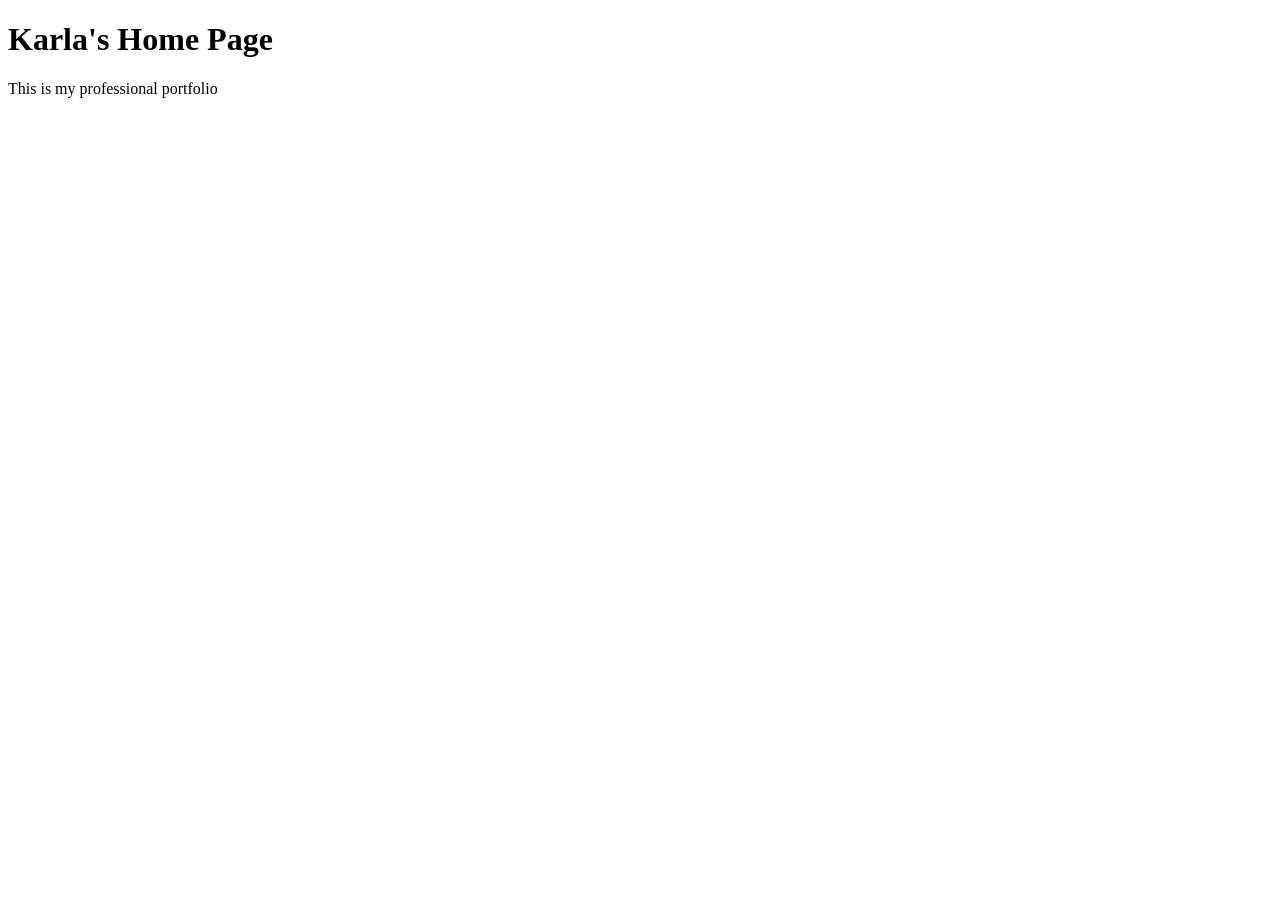
==== index.html @ 29b91351 "Add Home Page" ====
<!DOCTYPE html>
<html lang="en">
<head>
    <meta charset="UTF-8">
    <meta name="viewport" content="width=device-width, initial-scale=1.0">
    <title>My Portfolio</title>
</head>

<body>
    <h1>Karla's Home Page</h1>
    <p>This is my professional portfolio</p>   
</body>

</html>
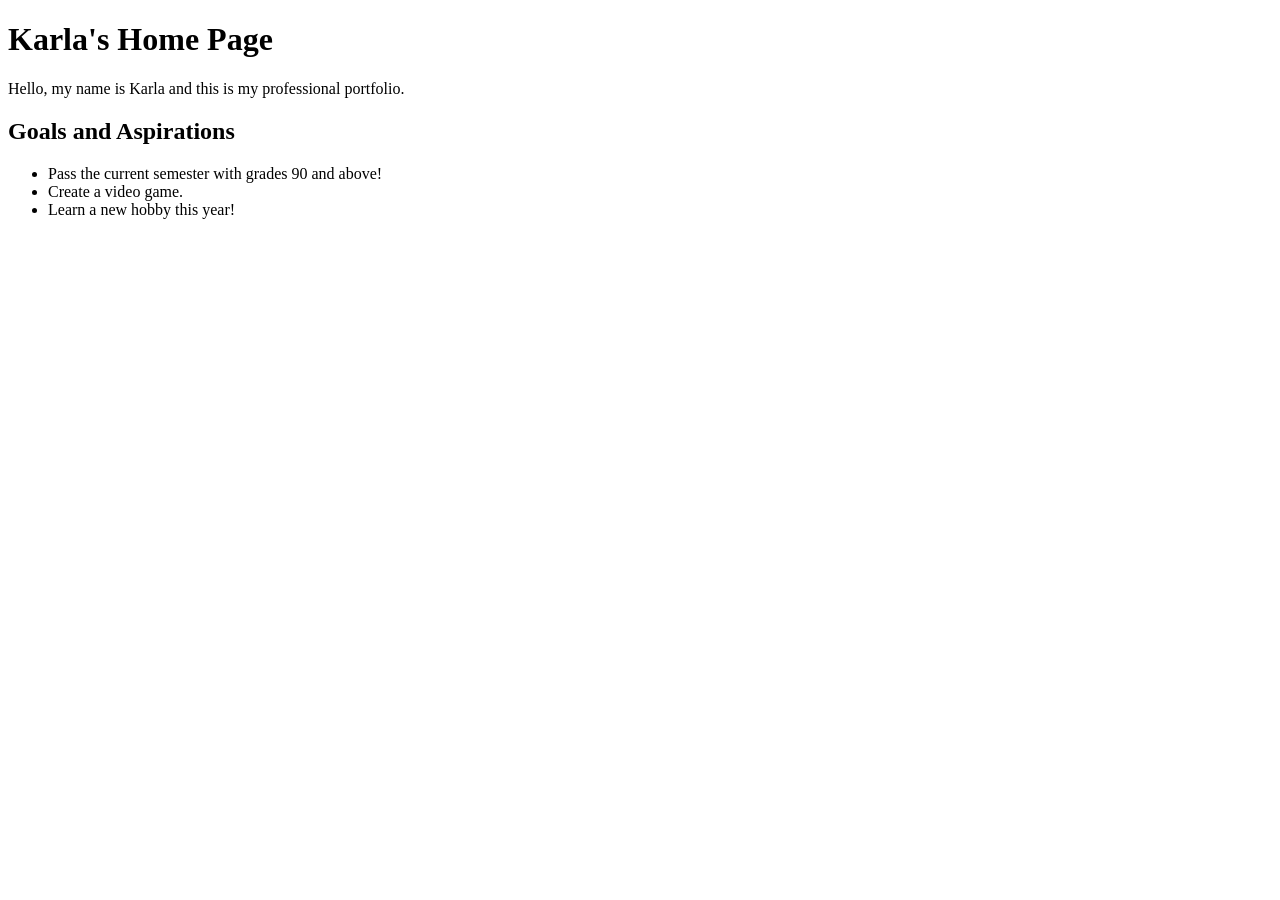
==== commit 41bbdea7: "Added in goals" ====
--- a/index.html
+++ b/index.html
@@ -8,7 +8,14 @@
 
 <body>
     <h1>Karla's Home Page</h1>
-    <p>This is my professional portfolio</p>   
+    <p>Hello, my name is Karla and this is my professional portfolio.</p>
+    
+    <h2>Goals and Aspirations</h2>
+    <ul>
+        <li>Pass the current semester with grades 90 and above!</li>
+        <li>Create a video game.</li>
+        <li>Learn a new hobby this year!</li>
+    </ul>
 </body>
 
 </html>
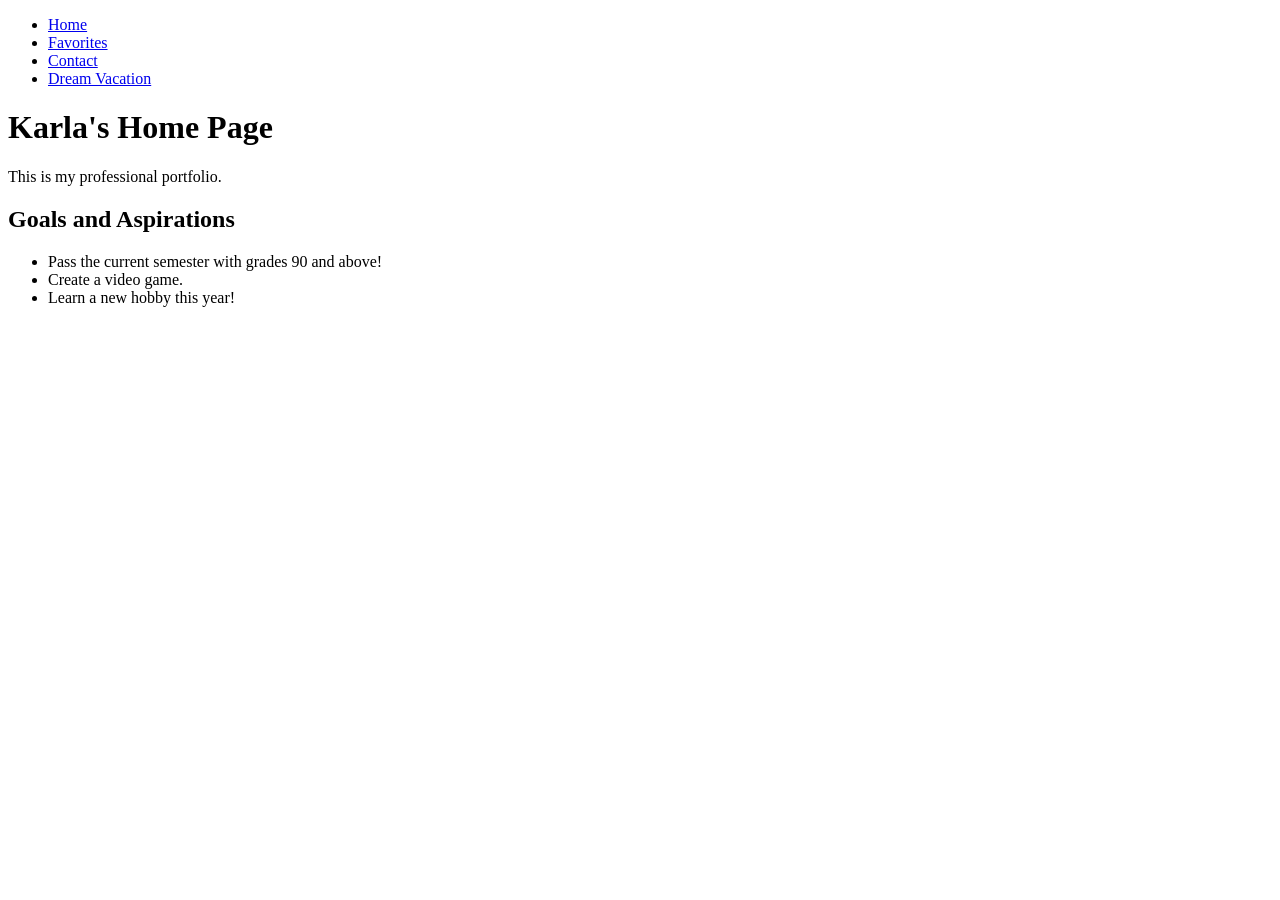
==== commit 7c607742: "create index html" ====
--- a/index.html
+++ b/index.html
@@ -4,18 +4,29 @@
     <meta charset="UTF-8">
     <meta name="viewport" content="width=device-width, initial-scale=1.0">
     <title>My Portfolio</title>
+    <link rel="stylesheet" href="styles.css">
 </head>
 
 <body>
-    <h1>Karla's Home Page</h1>
-    <p>Hello, my name is Karla and this is my professional portfolio.</p>
-    
-    <h2>Goals and Aspirations</h2>
+
+<nav>
     <ul>
-        <li>Pass the current semester with grades 90 and above!</li>
-        <li>Create a video game.</li>
-        <li>Learn a new hobby this year!</li>
+        <li><a href="index.html">Home</a></li>
+        <li><a href="favorites.html">Favorites</a></li>
+        <li><a href="contact.html">Contact</a></li>
+        <li><a href="vacation.html">Dream Vacation</a></li>
     </ul>
+</nav>
+
+<h1>Karla's Home Page</h1>
+<p>This is my professional portfolio.</p>
+
+<h2>Goals and Aspirations</h2>
+<ul>
+    <li>Pass the current semester with grades 90 and above!</li>
+    <li>Create a video game.</li>
+    <li>Learn a new hobby this year!</li>
+</ul>
+
 </body>
-
-</html>
+</html> 
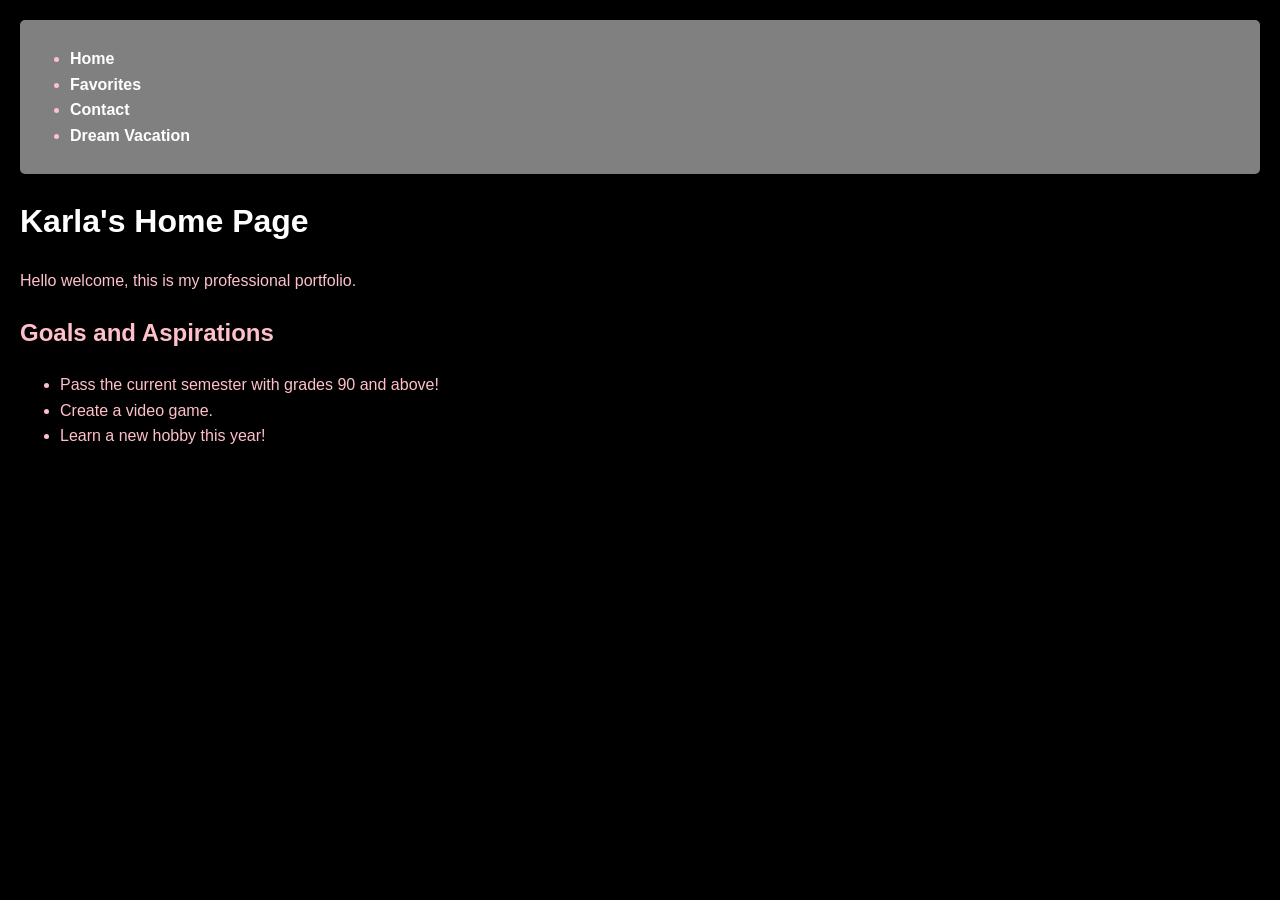
==== commit 3c3fec07: "update style index and vacation" ====
--- a/index.html
+++ b/index.html
@@ -19,7 +19,7 @@
 </nav>
 
 <h1>Karla's Home Page</h1>
-<p>This is my professional portfolio.</p>
+<p>Hello welcome, this is my professional portfolio.</p>
 
 <h2>Goals and Aspirations</h2>
 <ul>
--- a/styles.css
+++ b/styles.css
@@ -0,0 +1,50 @@
+body {
+    font-family: 'Arial', sans-serif;
+    line-height: 1.6;
+    margin: 0;
+    padding: 20px;
+    background-color: black;
+    color: pink ;
+}
+
+nav {
+    background: grey;
+    padding: 10px;
+    margin-bottom: 20px;
+    border-radius: 5px;
+}
+
+nav a {
+    color: white ;
+    text-decoration: none;
+    margin-right: 15px;
+    font-weight: bold;
+}
+
+nav a:hover {
+    color: white;
+}
+
+h1 {color: white; border-bottom: 2px; }
+
+form {
+    background: oklab(100% 0 -0.00011);
+    max-width: 400px;
+    margin: 0 auto;
+    padding: 15px;
+    border-radius: 8px;
+    box-shadow: 0 2px 5px rgba(0,0,0,0.1);
+}
+
+input, textarea, select {
+    display: block;
+    margin: 10px 0;
+    width: 100%;
+    padding: 8px;
+    background:  oklab(36.888% 0.00658 0.00203);
+    color: white;
+    border: none;
+    border-radius:6px;
+}
+img { max-width: 100%; border-radius: 10px; }
+.video-container { margin-top: 20px; }   
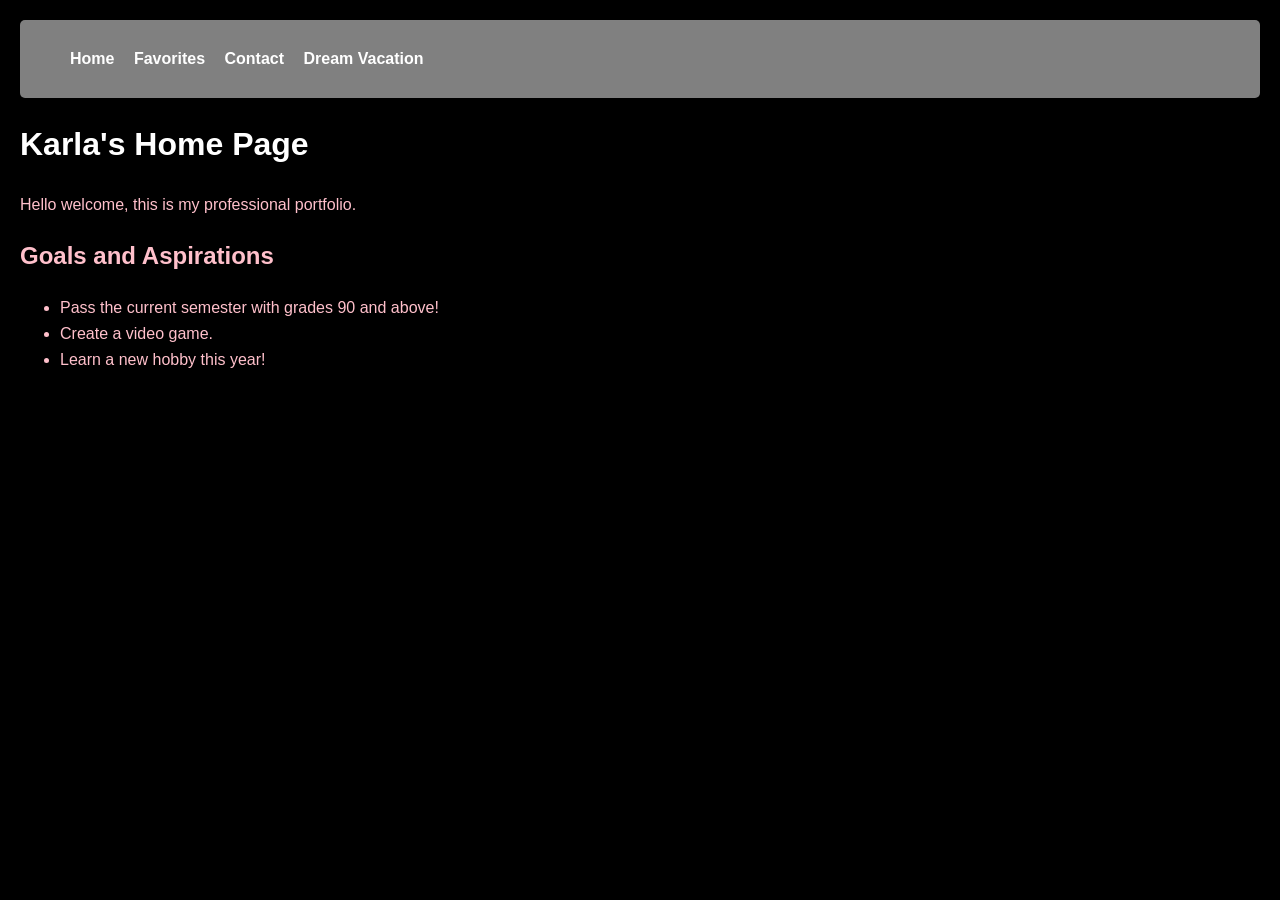
==== commit f513ca06: "update index" ====
--- a/index.html
+++ b/index.html
@@ -11,10 +11,10 @@
 
 <nav>
     <ul>
-        <li><a href="index.html">Home</a></li>
-        <li><a href="favorites.html">Favorites</a></li>
-        <li><a href="contact.html">Contact</a></li>
-        <li><a href="vacation.html">Dream Vacation</a></li>
+        <a href="index.html">Home</a>
+        <a href="favorites.html">Favorites</a>
+        <a href="contact.html">Contact</a>
+        <a href="vacation.html">Dream Vacation</a>
     </ul>
 </nav>
 
--- a/styles.css
+++ b/styles.css
@@ -39,12 +39,12 @@
 input, textarea, select {
     display: block;
     margin: 10px 0;
-    width: 100%;
-    padding: 8px;
+    width: 90%;
+    padding: 10px;
     background:  oklab(36.888% 0.00658 0.00203);
     color: white;
     border: none;
-    border-radius:6px;
+    border-radius: 6px;
+    box-sizing: border-box;
 }
 img { max-width: 100%; border-radius: 10px; }
-.video-container { margin-top: 20px; }   
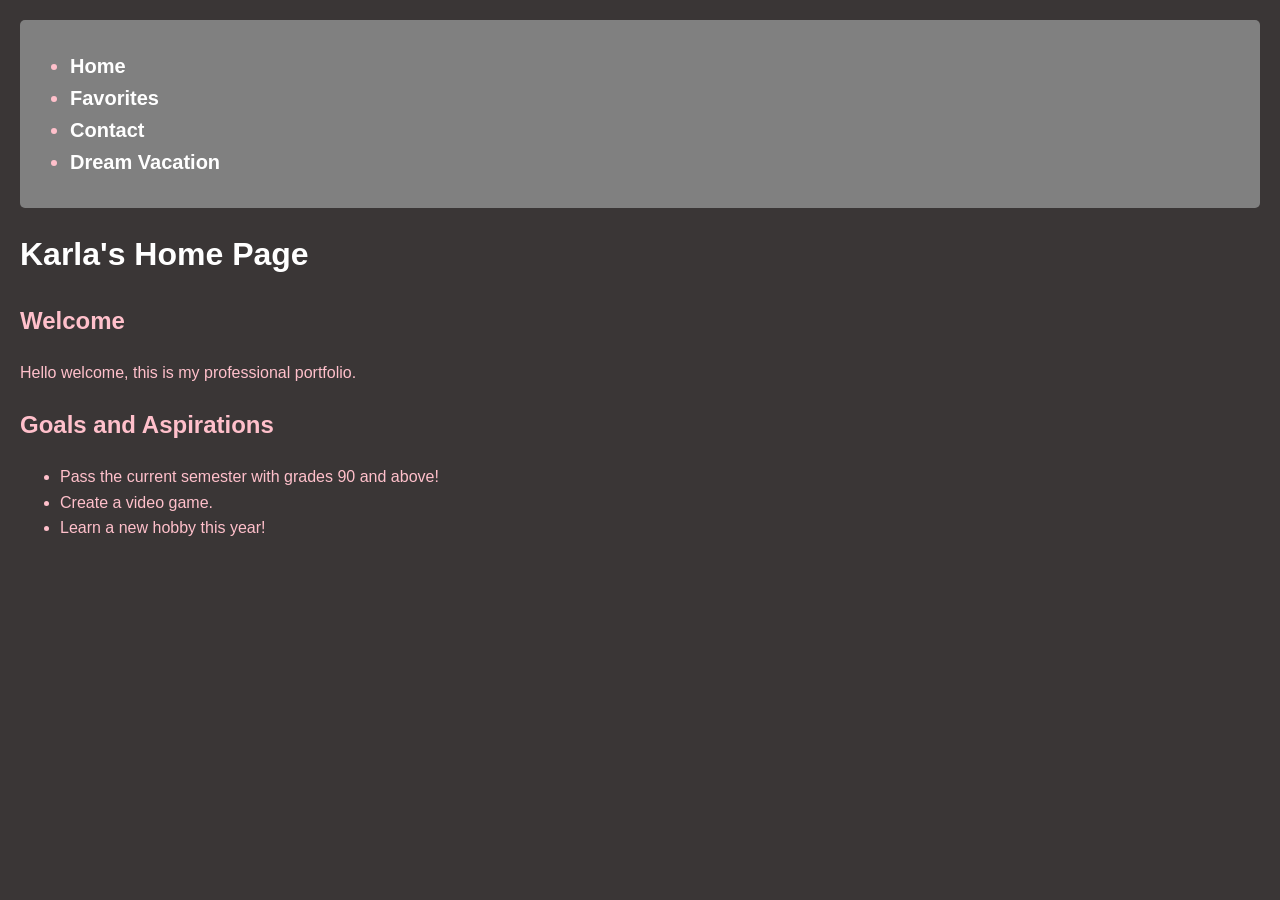
==== commit f572da35: "update index.html" ====
--- a/index.html
+++ b/index.html
@@ -11,22 +11,28 @@
 
 <nav>
     <ul>
-        <a href="index.html">Home</a>
-        <a href="favorites.html">Favorites</a>
-        <a href="contact.html">Contact</a>
-        <a href="vacation.html">Dream Vacation</a>
+        <li><a href="index.html">Home</a></li>
+        <li><a href="favorites.html">Favorites</a></li>
+        <li><a href="contact.html">Contact</a></li>
+        <li><a href="vacation.html">Dream Vacation</a></li>
     </ul>
 </nav>
 
 <h1>Karla's Home Page</h1>
-<p>Hello welcome, this is my professional portfolio.</p>
 
-<h2>Goals and Aspirations</h2>
-<ul>
-    <li>Pass the current semester with grades 90 and above!</li>
-    <li>Create a video game.</li>
-    <li>Learn a new hobby this year!</li>
-</ul>
+<div class="box">
+    <h2>Welcome</h2>
+    <p>Hello welcome, this is my professional portfolio.</p>
+</div>
+
+<div class="box">
+    <h2>Goals and Aspirations</h2>
+    <ul>
+        <li>Pass the current semester with grades 90 and above!</li>
+        <li>Create a video game.</li>
+        <li>Learn a new hobby this year!</li>
+    </ul>
+</div>
 
 </body>
-</html> 
+</html>
--- a/styles.css
+++ b/styles.css
@@ -3,7 +3,7 @@
     line-height: 1.6;
     margin: 0;
     padding: 20px;
-    background-color: black;
+    background-color: rgb(58, 54, 54);
     color: pink ;
 }
 
@@ -12,6 +12,7 @@
     padding: 10px;
     margin-bottom: 20px;
     border-radius: 5px;
+    font-size: 20px;
 }
 
 nav a {
@@ -19,6 +20,7 @@
     text-decoration: none;
     margin-right: 15px;
     font-weight: bold;
+    font-size: 20px;
 }
 
 nav a:hover {
